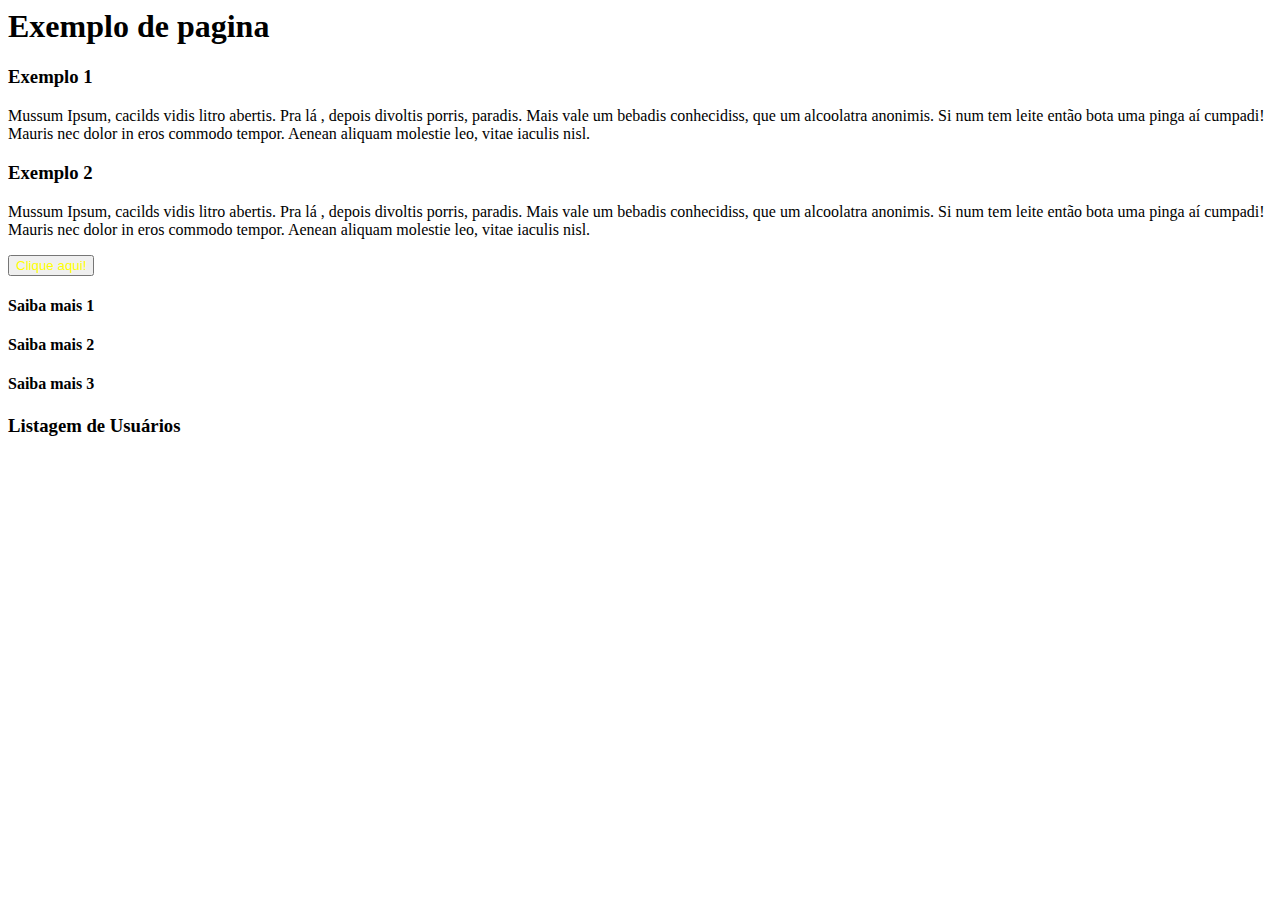
==== index.html @ 26839794 "Primeiro commit" ====
<html>
    <head>
        <title>.: By Prof. Isidro :.</title>
        <link rel="stylesheet" href="https://stackpath.bootstrapcdn.com/bootstrap/4.5.0/css/bootstrap.min.css" integrity="sha384-9aIt2nRpC12Uk9gS9baDl411NQApFmC26EwAOH8WgZl5MYYxFfc+NcPb1dKGj7Sk" crossorigin="anonymous">
        <link rel="stylesheet" href="estilo.css">
        <script type="text/javascript" src="script.js"></script>
    </head>
    <body onload="buscarUsuarios();">
        <div class="container">
            <div class="row">
                <div class="col-md-12"> 
                    <h1 id="titulo"> Exemplo de pagina </h1>
                </div>

            </div>

            <div class="row">
                <div class="col-md-6">
                    <h3>Exemplo 1</h3>
                    <p>Mussum Ipsum, cacilds vidis litro abertis. Pra lá , depois divoltis porris, paradis. Mais vale um bebadis conhecidiss, que um alcoolatra anonimis. Si num tem leite então bota uma pinga aí cumpadi! Mauris nec dolor in eros commodo tempor. Aenean aliquam molestie leo, vitae iaculis nisl.</p>
                </div>
                <div class="col-md-6">
                    <h3>Exemplo 2</h3>

                    <p>Mussum Ipsum, cacilds vidis litro abertis. Pra lá , depois divoltis porris, paradis. Mais vale um bebadis conhecidiss, que um alcoolatra anonimis. Si num tem leite então bota uma pinga aí cumpadi! Mauris nec dolor in eros commodo tempor. Aenean aliquam molestie leo, vitae iaculis nisl.</p>
                    <button class="btn btn-primary" id="mybtn" onclick="mudaTexto();">Clique aqui!</button>
                </div>

            </div>

            <div class="row">
                <div class="col-md-4">
                    <h4>Saiba mais 1</h4>

                </div>
                <div class="col-md-4">
                    <h4>Saiba mais 2</h4> 

                </div>
                <div class="col-md-4">
                    <h4>Saiba mais 3</h4>

                </div>

            </div>

            <div class="row">
                <div class="col-md-12">
                    <h3>Listagem de Usuários</h3>
                </div>
            </div>

            <div class="row">
                <div class="col-md-12" id="resultado">

                </div>
            </div>


        </div>
        <script src="https://code.jquery.com/jquery-3.5.1.slim.min.js" integrity="sha384-DfXdz2htPH0lsSSs5nCTpuj/zy4C+OGpamoFVy38MVBnE+IbbVYUew+OrCXaRkfj" crossorigin="anonymous"></script>
        <script src="https://cdn.jsdelivr.net/npm/popper.js@1.16.0/dist/umd/popper.min.js" integrity="sha384-Q6E9RHvbIyZFJoft+2mJbHaEWldlvI9IOYy5n3zV9zzTtmI3UksdQRVvoxMfooAo" crossorigin="anonymous"></script>
        <script src="https://stackpath.bootstrapcdn.com/bootstrap/4.5.0/js/bootstrap.min.js" integrity="sha384-OgVRvuATP1z7JjHLkuOU7Xw704+h835Lr+6QL9UvYjZE3Ipu6Tp75j7Bh/kR0JKI" crossorigin="anonymous"></script>
    </body>
</html>
---- estilo.css ----
#mybtn{
   color: yellow;
}
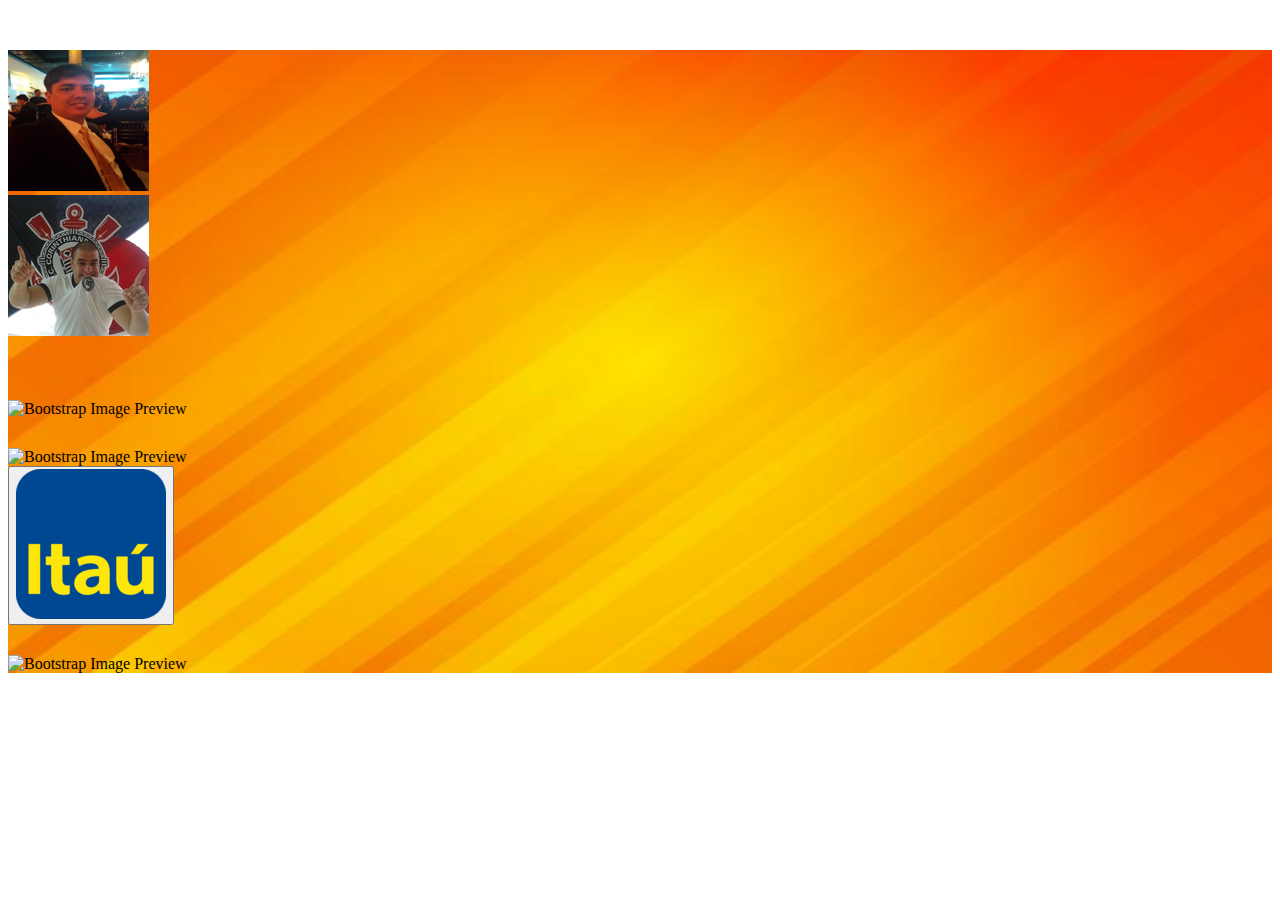
==== commit 58edd801: "Adicionado cadastro e index pages" ====
--- a/index.html
+++ b/index.html
@@ -1,65 +1,50 @@
-<html>
-    <head>
-        <title>.: By Prof. Isidro :.</title>
-        <link rel="stylesheet" href="https://stackpath.bootstrapcdn.com/bootstrap/4.5.0/css/bootstrap.min.css" integrity="sha384-9aIt2nRpC12Uk9gS9baDl411NQApFmC26EwAOH8WgZl5MYYxFfc+NcPb1dKGj7Sk" crossorigin="anonymous">
-        <link rel="stylesheet" href="estilo.css">
-        <script type="text/javascript" src="script.js"></script>
-    </head>
-    <body onload="buscarUsuarios();">
-        <div class="container">
-            <div class="row">
-                <div class="col-md-12"> 
-                    <h1 id="titulo"> Exemplo de pagina </h1>
-                </div>
-
-            </div>
-
-            <div class="row">
-                <div class="col-md-6">
-                    <h3>Exemplo 1</h3>
-                    <p>Mussum Ipsum, cacilds vidis litro abertis. Pra lá , depois divoltis porris, paradis. Mais vale um bebadis conhecidiss, que um alcoolatra anonimis. Si num tem leite então bota uma pinga aí cumpadi! Mauris nec dolor in eros commodo tempor. Aenean aliquam molestie leo, vitae iaculis nisl.</p>
-                </div>
-                <div class="col-md-6">
-                    <h3>Exemplo 2</h3>
-
-                    <p>Mussum Ipsum, cacilds vidis litro abertis. Pra lá , depois divoltis porris, paradis. Mais vale um bebadis conhecidiss, que um alcoolatra anonimis. Si num tem leite então bota uma pinga aí cumpadi! Mauris nec dolor in eros commodo tempor. Aenean aliquam molestie leo, vitae iaculis nisl.</p>
-                    <button class="btn btn-primary" id="mybtn" onclick="mudaTexto();">Clique aqui!</button>
-                </div>
-
-            </div>
-
-            <div class="row">
-                <div class="col-md-4">
-                    <h4>Saiba mais 1</h4>
-
-                </div>
-                <div class="col-md-4">
-                    <h4>Saiba mais 2</h4> 
-
-                </div>
-                <div class="col-md-4">
-                    <h4>Saiba mais 3</h4>
-
-                </div>
-
-            </div>
-
-            <div class="row">
-                <div class="col-md-12">
-                    <h3>Listagem de Usuários</h3>
-                </div>
-            </div>
-
-            <div class="row">
-                <div class="col-md-12" id="resultado">
-
-                </div>
-            </div>
+<!doctype html>
+<html lang="pt">
+  <head>
+    <!-- Required meta tags -->
+    <meta charset="utf-8">
+    <meta name="viewport" content="width=device-width, initial-scale=1, shrink-to-fit=no">
+    <script type="text/javascript" src="index.js"></script>
+    <!-- Bootstrap CSS -->
+    <link rel="stylesheet" href="https://stackpath.bootstrapcdn.com/bootstrap/4.5.0/css/bootstrap.min.css" integrity="sha384-9aIt2nRpC12Uk9gS9baDl411NQApFmC26EwAOH8WgZl5MYYxFfc+NcPb1dKGj7Sk" crossorigin="anonymous">
+   	<div class="container-fluid" style="background-image: url('images/background2.jpg'); background-size:100% 100%">
+	<div class="row" >
+		<div class="col-md-12">
+			<div class="row" style="margin-top: 50px">
+				<div class="col-md-4 text text-center">
+					<img alt="Bootstrap Image Preview" src="images/finalbreno.png" class="rounded-circle" />
+				</div>
+				<div class="col-md-4 text-center">
+					<img alt="Bootstrap Image Preview" src="images/cristian2.jpg" style="margin-bottom: 60px" class="rounded-circle" />
+				</div>
+				<div class="col-md-4 text-center">
+					<img alt="Bootstrap Image Preview" src="https://www.layoutit.com/img/sports-q-c-140-140-3.jpg" class="rounded-circle" />
+				</div>
+			</div>
+			<div class="row">
+				<div class="col-md-4 text-center" style="margin-top: 30px">
+					<img alt="Bootstrap Image Preview" src="https://www.layoutit.com/img/sports-q-c-140-140-3.jpg" class="rounded-circle" />
+				</div>
+				<div class="col-md-4 text-center">
+					 
+					<button type="button" class="btn btn-lg text-center" style="margin-top: 30px margin-bottom: 50px" onclick="irPaginaLogin();">
+						<img alt="Bootstrap Image Preview" src="images/itau150x150.png" class="rounded" />
+					</button>
+				</div>
+				<div class="col-md-4 text-center" style="margin-top: 30px">
+					<img alt="Bootstrap Image Preview" src="https://www.layoutit.com/img/sports-q-c-140-140-3.jpg" class="rounded-circle" />
+				</div>
+			</div>
+			
+		</div>
+	</div>
+	</div>
 
 
-        </div>
-        <script src="https://code.jquery.com/jquery-3.5.1.slim.min.js" integrity="sha384-DfXdz2htPH0lsSSs5nCTpuj/zy4C+OGpamoFVy38MVBnE+IbbVYUew+OrCXaRkfj" crossorigin="anonymous"></script>
-        <script src="https://cdn.jsdelivr.net/npm/popper.js@1.16.0/dist/umd/popper.min.js" integrity="sha384-Q6E9RHvbIyZFJoft+2mJbHaEWldlvI9IOYy5n3zV9zzTtmI3UksdQRVvoxMfooAo" crossorigin="anonymous"></script>
-        <script src="https://stackpath.bootstrapcdn.com/bootstrap/4.5.0/js/bootstrap.min.js" integrity="sha384-OgVRvuATP1z7JjHLkuOU7Xw704+h835Lr+6QL9UvYjZE3Ipu6Tp75j7Bh/kR0JKI" crossorigin="anonymous"></script>
-    </body>
+    <!-- Optional JavaScript -->
+    <!-- jQuery first, then Popper.js, then Bootstrap JS -->
+    <script src="https://code.jquery.com/jquery-3.5.1.slim.min.js" integrity="sha384-DfXdz2htPH0lsSSs5nCTpuj/zy4C+OGpamoFVy38MVBnE+IbbVYUew+OrCXaRkfj" crossorigin="anonymous"></script>
+    <script src="https://cdn.jsdelivr.net/npm/popper.js@1.16.0/dist/umd/popper.min.js" integrity="sha384-Q6E9RHvbIyZFJoft+2mJbHaEWldlvI9IOYy5n3zV9zzTtmI3UksdQRVvoxMfooAo" crossorigin="anonymous"></script>
+    <script src="https://stackpath.bootstrapcdn.com/bootstrap/4.5.0/js/bootstrap.min.js" integrity="sha384-OgVRvuATP1z7JjHLkuOU7Xw704+h835Lr+6QL9UvYjZE3Ipu6Tp75j7Bh/kR0JKI" crossorigin="anonymous"></script>
+  </body>
 </html>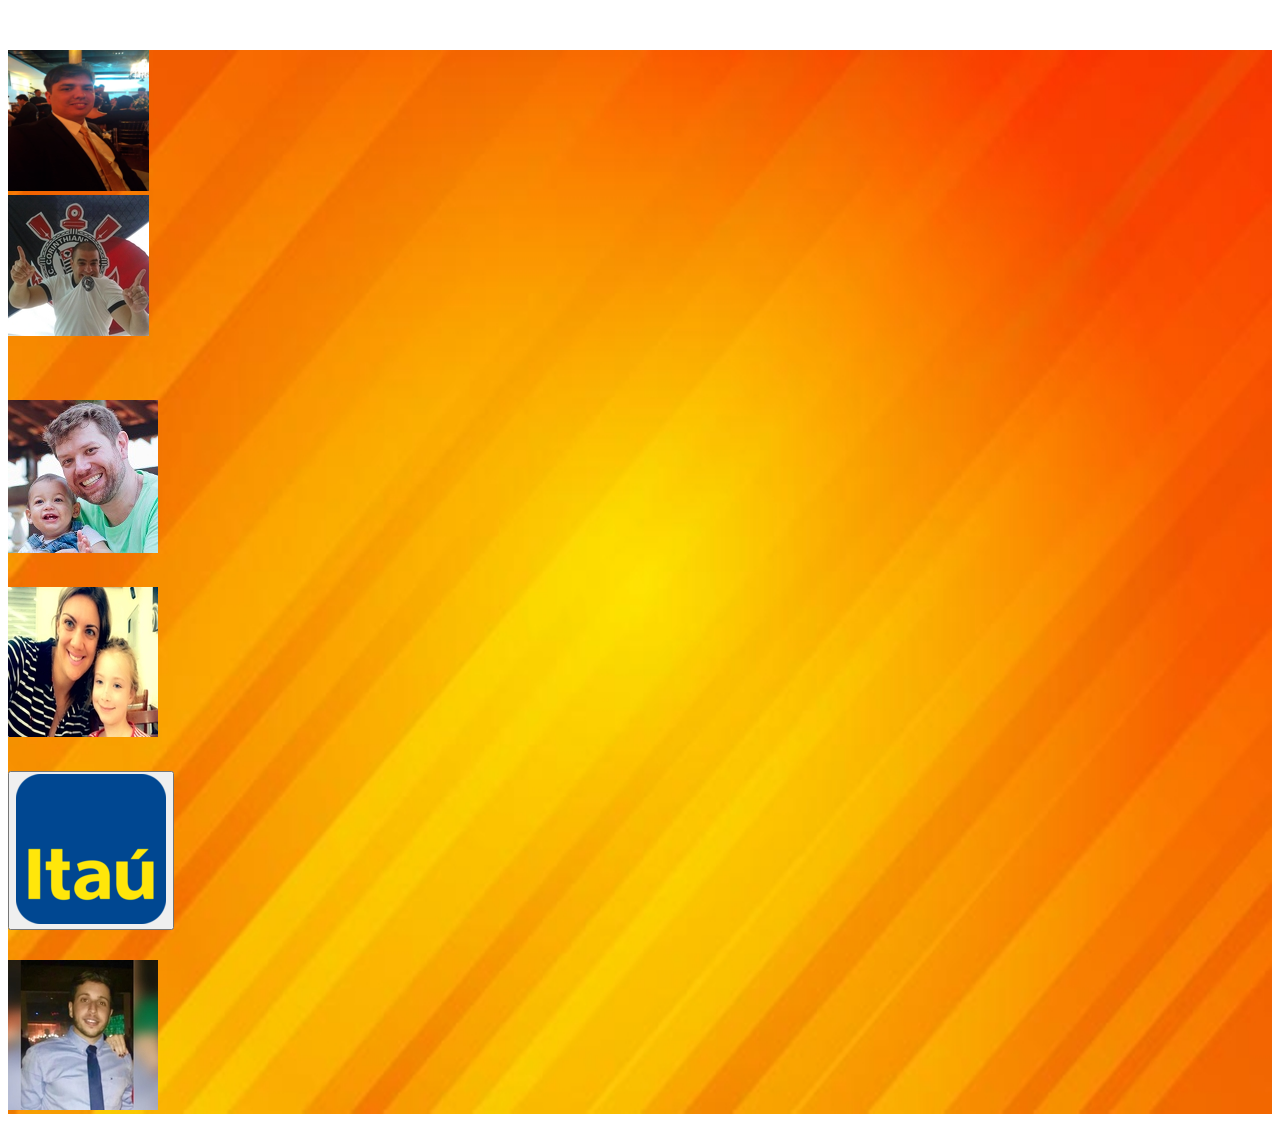
==== commit dec2ccd2: "Adicionado css para index e login" ====
--- a/index.html
+++ b/index.html
@@ -18,12 +18,12 @@
 					<img alt="Bootstrap Image Preview" src="images/cristian2.jpg" style="margin-bottom: 60px" class="rounded-circle" />
 				</div>
 				<div class="col-md-4 text-center">
-					<img alt="Bootstrap Image Preview" src="https://www.layoutit.com/img/sports-q-c-140-140-3.jpg" class="rounded-circle" />
+					<img alt="Bootstrap Image Preview" src="images/andrefoto.jpeg" class="rounded-circle" />
 				</div>
 			</div>
 			<div class="row">
 				<div class="col-md-4 text-center" style="margin-top: 30px">
-					<img alt="Bootstrap Image Preview" src="https://www.layoutit.com/img/sports-q-c-140-140-3.jpg" class="rounded-circle" />
+					<img alt="Bootstrap Image Preview" src="images/nathalie150x50.jpg" style="margin-bottom: 30px" class="rounded-circle" />
 				</div>
 				<div class="col-md-4 text-center">
 					 
@@ -32,7 +32,7 @@
 					</button>
 				</div>
 				<div class="col-md-4 text-center" style="margin-top: 30px">
-					<img alt="Bootstrap Image Preview" src="https://www.layoutit.com/img/sports-q-c-140-140-3.jpg" class="rounded-circle" />
+					<img alt="Bootstrap Image Preview" src="images/caio150x150.jpg" class="rounded-circle" />
 				</div>
 			</div>
 			
